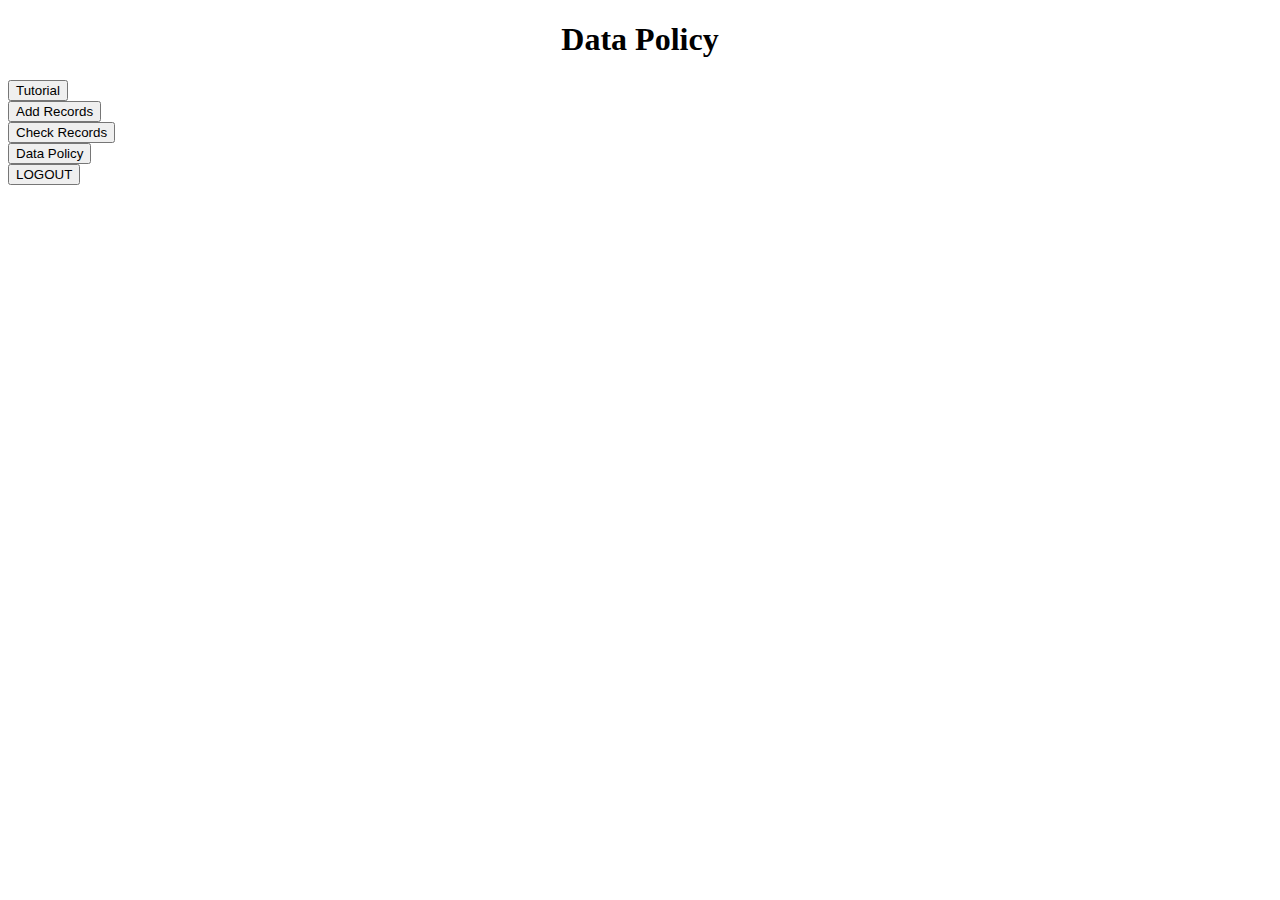
==== templates/datapolicy.html @ cfa0f3f5 "Starting Files for Flask Accounts Project" ====
<!DOCTYPE html>
</html lang="en">


<head>
	<meta charset="UTF-8">
	<meta http-equiv="X-UA-Compatible" content="IE=edge">
	<meta name="viewpoint" content="width=device-width, initial-scale=1.0">
	<link rel="stylesheet" href="{{ url_for('static', filename='css/style.css') }}">
	<title>Data Policy</title>
</head>

<body>
	<center>
		<h1>Data Policy</h1>
	</center>
		<div class="sidenav">
		<form method="POST" action="/tutorial">
			<button class="tutorialButton" name="tutorialButton" value="tutorial">Tutorial</button><br>
		</form>
		<form method="POST" action="/addrecords">
			<button class="addRecordButton" name="addRecordButton" value="addRecord">Add Records</button><br>
		</form>
		<form method="POST" action="/checkrecords">
			<button class="checkRecordButton" name="checkRecordButton" value="checkRecord">Check Records</button><br>
		</form>
		<form method="POST" action="/datapolicy">
			<button class="dataPolicyButton" name="dataPolicyButton" value="dataPolicy">Data Policy</button><br>
		</form>
	</div>
	<form method="POST" action="/">
		<button class="logoutButton" name="logoutButton" value="logout">LOGOUT</button><br>
	</form>
</body>

</html>
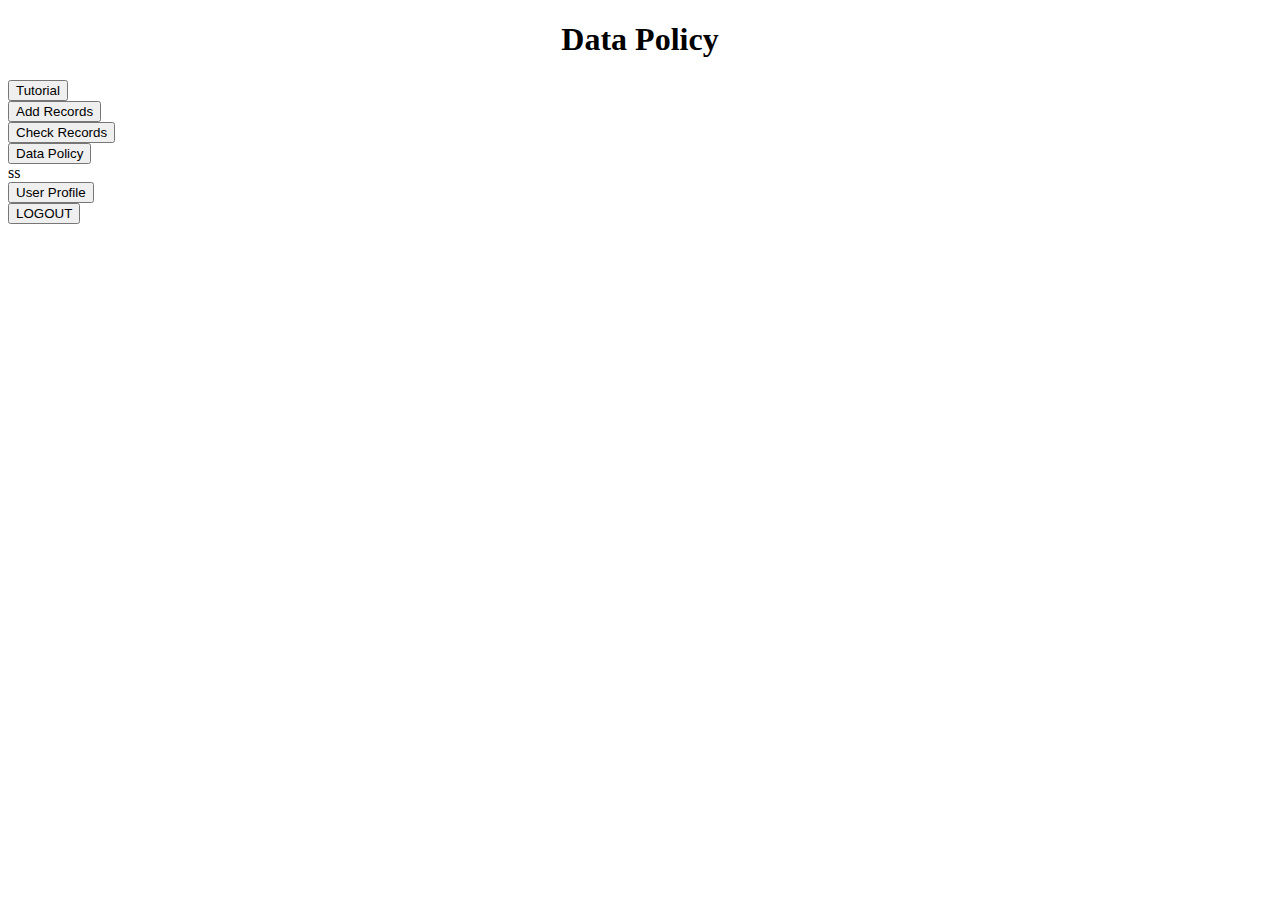
==== commit 46360204: "Aded sessions for login route to Tutorial & Logout Sessions" ====
--- a/templates/datapolicy.html
+++ b/templates/datapolicy.html
@@ -27,6 +27,9 @@
 		<form method="POST" action="/datapolicy">
 			<button class="dataPolicyButton" name="dataPolicyButton" value="dataPolicy">Data Policy</button><br>
 		</form>
+		ss<form method="POST" action="/profile">
+			<button class="profileButton" name="profileButton" value="profile">User Profile</button><br>
+		</form>
 	</div>
 	<form method="POST" action="/">
 		<button class="logoutButton" name="logoutButton" value="logout">LOGOUT</button><br>
